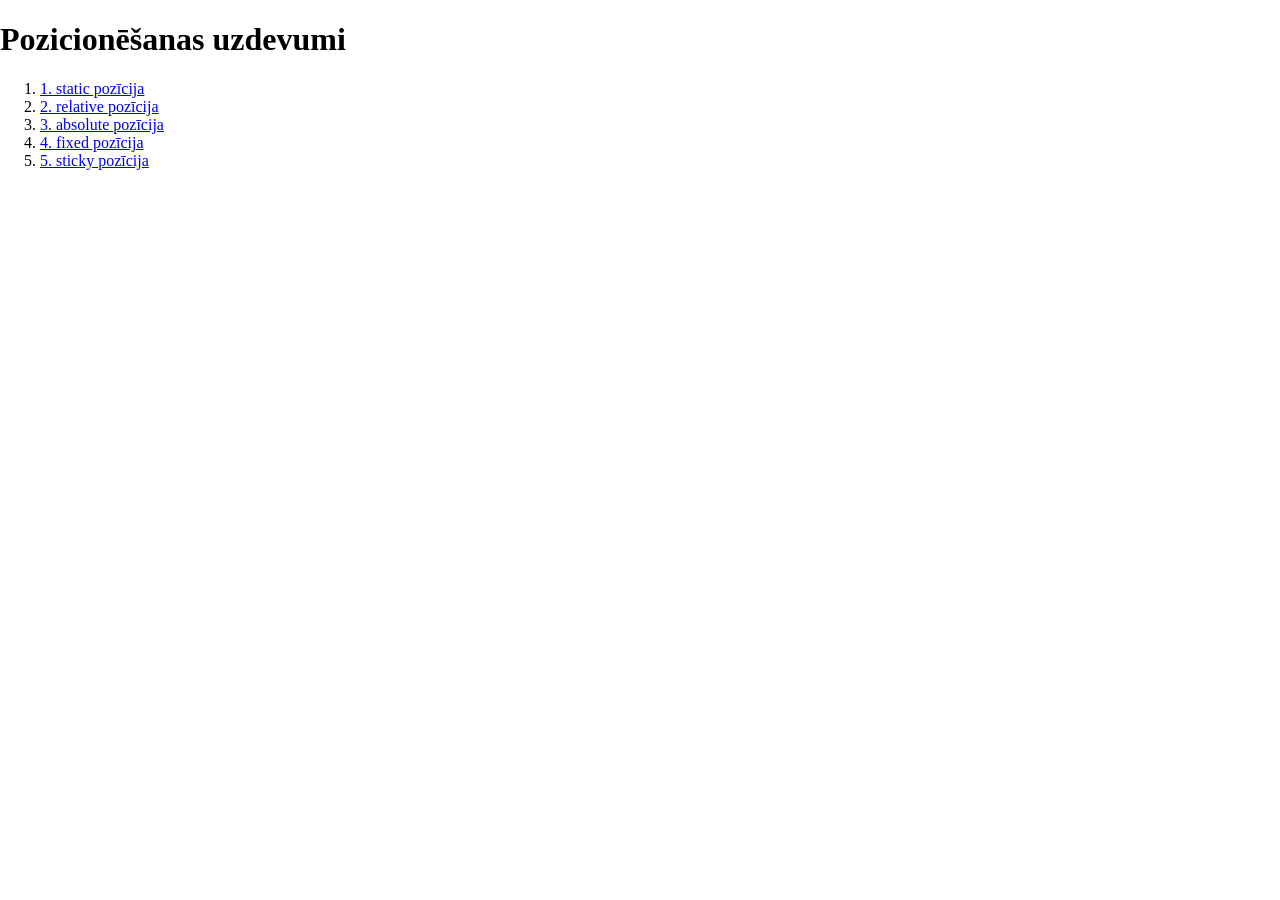
==== index.html @ 28457c70 "I forgot about committing oops" ====
<!DOCTYPE html>
<html lang="lv">
<head>
    <meta charset="UTF-8">
    <meta name="viewport" content="width=device-width, initial-scale=1.0">
    <title>Pozīcijas — uzdevumi 1-5</title>
    <link rel="stylesheet" href="uzdevumi.css">
</head>
<body>

    <h1>Pozicionēšanas uzdevumi</h1>
    <ol>
        <li><a href="uzdevums-1.html">1. static pozīcija </a></li>
        <li><a href="uzdevums-2.html">2. relative pozīcija </a></li>
        <li><a href="uzdevums-3.html">3. absolute pozīcija </a></li>
        <li><a href="uzdevums-4.html">4. fixed pozīcija </a></li>
        <li><a href="uzdevums-5.html">5. sticky pozīcija </a></li>
    </ol>
</body>
</html>
---- uzdevumi.css ----
.box {
    background-color: lightcoral; 
    width: 120px;
    height: 80px;
    margin: 10px;
    text-align: center;             
}

.box--other {
    background-color: lightskyblue;
}

.box-relative {
    position: relative;
    background-color: gold;
    width: 120px;
    height: 80px;
    margin: 10px;
    text-align: center;

   
    top: 30px;     
    left: 50px;     
}
.box--placeholder {
    background-color: lightgray;
    width: 120px;
    height: 80px;
    margin: 10px;
    text-align: center;
    color: #555;
}


.container {
    position: relative;   
    width: 400px;
    height: 250px;
    border: 3px solid #333;
    background-color: #f5f5f5;
    margin: 20px;
}

.absolute-box {
    position: absolute;
    width: 120px;
    height: 80px;
    margin: 10px;
    text-align: center;
    background-color: mediumseagreen;
}

.absolute-box--1 {
    top: 20px;
    left: 20px;
}

.absolute-box--2 {
    top: 130px;
    left: 240px;
    background-color: mediumpurple;
}

.flow-box {
    background-color: khaki;
    width: 120px;
    height: 80px;
    margin: 10px;
    text-align: center;
}

.fixed-banner {
    position: fixed;

   
    bottom: 0;
    left: 0;
    right: 0;

    background-color: #222;
    color: #fff;
    padding: 15px;
    text-align: center;
    font-size: 18px;

    z-index: 1000;    
}
body {
    margin: 0;
    padding-bottom: 70px;   
}

.lorem-text {
    max-width: 700px;
    margin: 0 auto;
    padding: 20px;
    line-height: 1.6;
}


.sticky-header {
    position: sticky;
    top: 0;        
    background-color: #4a6fa5;
    color: #fff;
    padding: 15px;
    font-size: 20px;
    z-index: 100;
    box-shadow: 0 2px 5px rgba(0, 0, 0, 0.3);
}

.sticky-section {
    border: 2px dashed #999;
    margin: 20px;
    padding: 0 10px 20px;
    background-color: #fafafa;
}

.sticky-sub {
    position: sticky;
    top: 60px;          
    background-color: #d98880;
    color: #fff;
    padding: 10px;
    font-size: 16px;
    z-index: 90;
}

.sticky-section p {
    line-height: 1.7;
    margin: 15px 0;
}
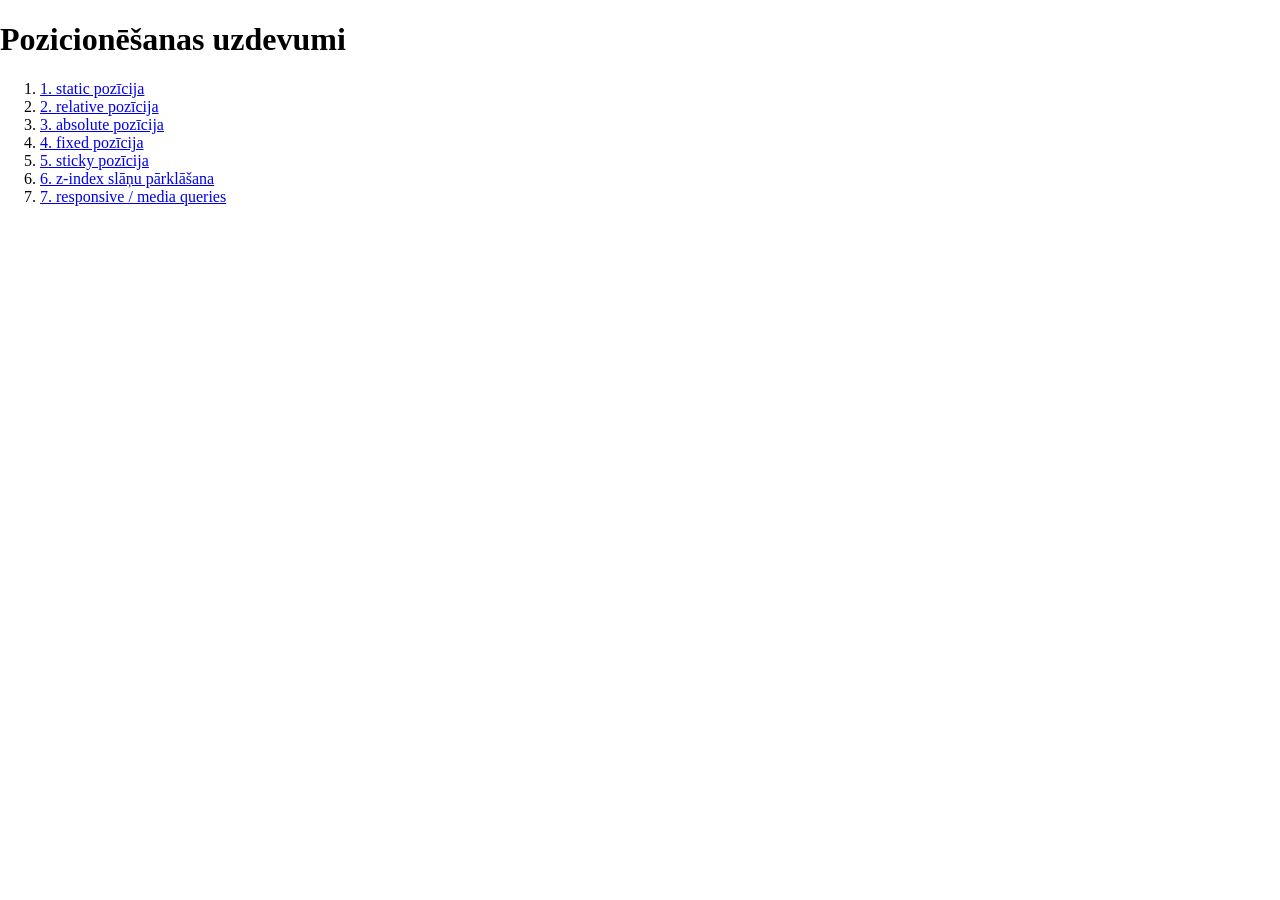
==== commit a0800a22: "ermm" ====
--- a/index.html
+++ b/index.html
@@ -3,7 +3,7 @@
 <head>
     <meta charset="UTF-8">
     <meta name="viewport" content="width=device-width, initial-scale=1.0">
-    <title>Pozīcijas — uzdevumi 1-5</title>
+    <title>Pozīcijas — uzdevumi 1-7</title>
     <link rel="stylesheet" href="uzdevumi.css">
 </head>
 <body>
@@ -15,6 +15,8 @@
         <li><a href="uzdevums-3.html">3. absolute pozīcija </a></li>
         <li><a href="uzdevums-4.html">4. fixed pozīcija </a></li>
         <li><a href="uzdevums-5.html">5. sticky pozīcija </a></li>
+        <li><a href="uzdevums-6.html">6. z-index slāņu pārklāšana </a></li>
+        <li><a href="uzdevums-7.html">7. responsive / media queries </a></li>
     </ol>
 </body>
 </html>
--- a/uzdevumi.css
+++ b/uzdevumi.css
@@ -30,6 +30,14 @@
     text-align: center;
     color: #555;
 }
+
+
+
+
+
+
+
+
 
 
 .container {
@@ -85,10 +93,18 @@
 
     z-index: 1000;    
 }
+
+
+
+
+
+
 body {
     margin: 0;
     padding-bottom: 70px;   
 }
+
+
 
 .lorem-text {
     max-width: 700px;
@@ -130,3 +146,103 @@
     line-height: 1.7;
     margin: 15px 0;
 }
+
+
+/* ---------------------------------------------------------
+   6. UZDEVUMS: slāņu pārklāšana ar z-index
+   Trīs absolūti pozicionēti kvadrāti ar dažādiem
+   z-index (1, 2, 3), kas pārklājas.
+   Lielāks z-index = augšējais slānis.
+   --------------------------------------------------------- */
+.layer-container {
+    position: relative;      /* lai z-index būtu konteksts */
+    width: 320px;
+    height: 220px;
+    border: 2px solid #333;
+    background-color: #f5f5f5;
+    margin: 20px;
+}
+
+.square {
+    position: absolute;
+    width: 140px;
+    height: 140px;
+    text-align: center;
+    color: #fff;
+    font-weight: bold;
+    line-height: 140px;
+}
+
+.square--red {
+    top: 20px;
+    left: 20px;
+    background-color: #e74c3c;
+    z-index: 1;
+}
+
+.square--green {
+    top: 60px;
+    left: 90px;
+    background-color: #2ecc71;
+    z-index: 2;
+}
+
+.square--blue {
+    top: 100px;
+    left: 160px;
+    background-color: #3498db;
+    z-index: 3;
+}
+
+/* --- EKSPERIMENTS ---
+   1. Maini z-index vērtības un redzi, kurš kvadrāts ir virsū.
+   2. Izdzēs visus trīs z-index — noklusējuma pārklāšanās
+      secība ir dokumenta secība (pirmais elements viszemāk):
+      sarkanais < zaļais < zilais virsū. */
+
+
+/* ---------------------------------------------------------
+   7. UZDEVUMS: responsīvā pozīcija ar mediju vaicājumiem
+   Plašiem ekrāniem: sidebar absolūti pa labi.
+   Šauriem (≤ 600px): sidebar kļūst par statisku augšējo joslu.
+   --------------------------------------------------------- */
+.layout {
+    position: relative;
+    width: 100%;
+    min-height: 600px;
+    padding: 20px;
+    box-sizing: border-box;
+}
+
+.sidebar {
+    position: absolute;
+    top: 20px;
+    right: 20px;
+    width: 220px;
+    background-color: #4a6fa5;
+    color: #fff;
+    padding: 15px;
+    box-sizing: border-box;
+    z-index: 50;
+}
+
+.main-content {
+    margin-right: 260px;    /* vieta sidebar labajā pusē */
+    background-color: #f0f0f0;
+    padding: 15px;
+    min-height: 500px;
+    box-sizing: border-box;
+}
+
+/* Mediju vaicājums: ekrāna platumam līdz 600px */
+@media (max-width: 600px) {
+    .sidebar {
+        position: static;   /* kļūst par parastu augšējo joslu */
+        width: 100%;
+        margin-bottom: 15px;
+    }
+
+    .main-content {
+        margin-right: 0;    /* vairs nav vietas atvēlētas sānu joslai */
+    }
+}
